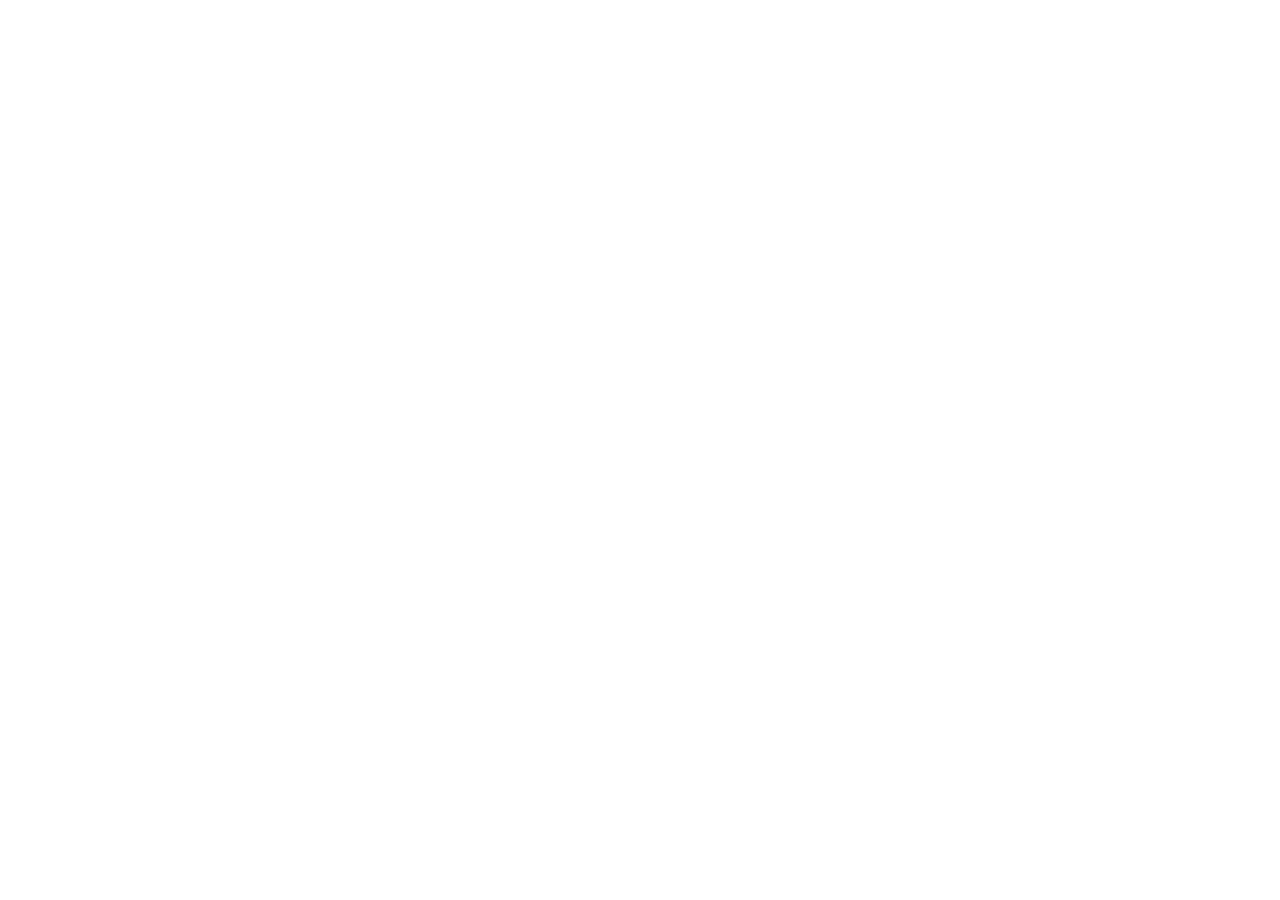
==== index.html @ 38d68558 "Add files via upload" ====
<!DOCTYPE html>
<html lang="fa" dir="rtl">
<head>
  <meta charset="UTF-8">
  <meta name="viewport" content="width=device-width, initial-scale=1.0">
  <meta name="description" content="وب‌سایت مهشید ارجمندنیا">
  <title>مهشید ارجمندنیا | Mahshid Art</title>
  <link rel="stylesheet" href="style.css">
</head>
<body>
  <main class="home">
    <header class="identity">
   

      <p class="english-name">MAHSHID ARJMANDNIA</p>
    </header>

    <nav class="menu" aria-label="منوی اصلی" dir="ltr">
<h1>

</h1>
<h1>
  
</h1>
      <a href="portfolio.html">PORTFOLIO</a>
            <a href="about.html">ABOUT</a>
      <a href="contact.html">CONTACT</a>
    </nav>
  </main>
</body>
</html>
---- style.css ----
* {
  margin: 0;
  padding: 0;
  box-sizing: border-box;
}

html, body {
  min-height: 100%;
}

body {
  font-family: "HeadingNow", sans-serif;
}

.home {
  
  min-height: 100vh;
  padding: 105px 12px 30px;
  background-image:
    linear-gradient(rgba(255,255,255,0.08), rgba(255,255,255,0.08)),
    url("images/1.jpg");
  background-size: cover;
  background-position: center;
  background-repeat: no-repeat;
}

.identity {
  font-family: "HeadingNow", sans-serif;
  color: 
  #ffffff;
  text-align: left;
  margin-left: 300px;
  margin-top: 125px;
}

.identity h1 {
  direction: rtl;
  text-align: left;
  font-family: Tahoma, Arial, sans-serif;
  font-size: 27px;
  font-weight: 400;
  margin-bottom: 3px;
}

.english-name {
  direction: ltr;
  text-align: left;
  font-size: clamp(23px, 4vw, 34px);
  font-weight: 400;
  letter-spacing: -1px;
}

.menu {
  font-family: "HeadingNow", sans-serif;
  display: flex;
  flex-direction: column;
  align-items: flex-start;
  gap: 13px;
  margin-top: 500;

    margin-left: 300px;
    margin-top: 50px;

}

.menu a {
  color: #ffffff;
  font-size: 17px;
  font-weight: 700;

}

.menu a:hover {
  color: #ffffff;
}

@font-face {
  font-family: "HeadingNow";
  src: url("heading_now/HeadingNow.woff2") format("woff2");
}

@media (max-width: 600px) {
  .home {
    padding-top: 65px;
    background-position: center;
  }

  .identity h1 {
    font-size: 23px;
  }

  .menu a {
    font-size: 22px;
  }
}
@view-transition {
  navigation: auto;
}

::view-transition-old(root) {
  animation: fade-out 0.2s ease;
}

::view-transition-new(root) {
  animation: fade-in 0.3s ease;
}

@keyframes fade-out {
  to {
      opacity: 0;
      transform: translateX(-10px);
  }
}

@keyframes fade-in {
  from {
      opacity: 0;
      transform: translateX(10px);
  }
}
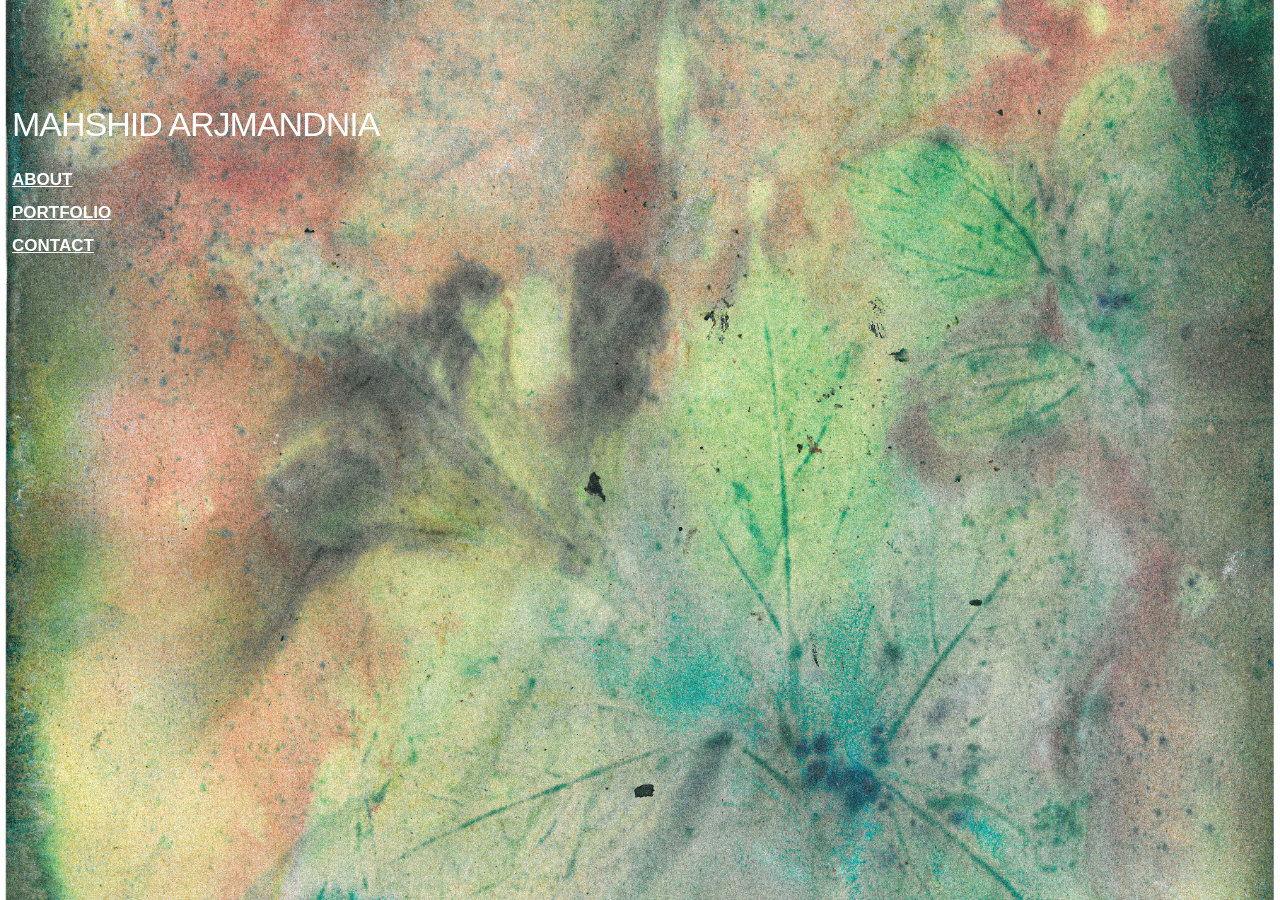
==== commit b917cdd6: "Update index.html" ====
--- a/index.html
+++ b/index.html
@@ -22,8 +22,9 @@
 <h1>
   
 </h1>
+      <a href="about.html">ABOUT</a>
       <a href="portfolio.html">PORTFOLIO</a>
-            <a href="about.html">ABOUT</a>
+
       <a href="contact.html">CONTACT</a>
     </nav>
   </main>
--- a/style.css
+++ b/style.css
@@ -18,19 +18,18 @@
   padding: 105px 12px 30px;
   background-image:
     linear-gradient(rgba(255,255,255,0.08), rgba(255,255,255,0.08)),
-    url("images/1.jpg");
+    url("1.jpg");
   background-size: cover;
   background-position: center;
   background-repeat: no-repeat;
 }
 
 .identity {
-  font-family: "HeadingNow", sans-serif;
+
   color: 
   #ffffff;
   text-align: left;
-  margin-left: 300px;
-  margin-top: 125px;
+
 }
 
 .identity h1 {
@@ -51,15 +50,14 @@
 }
 
 .menu {
-  font-family: "HeadingNow", sans-serif;
+
   display: flex;
   flex-direction: column;
   align-items: flex-start;
   gap: 13px;
   margin-top: 500;
 
-    margin-left: 300px;
-    margin-top: 50px;
+
 
 }
 
@@ -71,6 +69,12 @@
 }
 
 .menu a:hover {
+  color: #ffffff;
+}
+.tt{    margin-left: 300px;
+  margin-top: 300px;}
+
+.conectrr {
   color: #ffffff;
 }
 
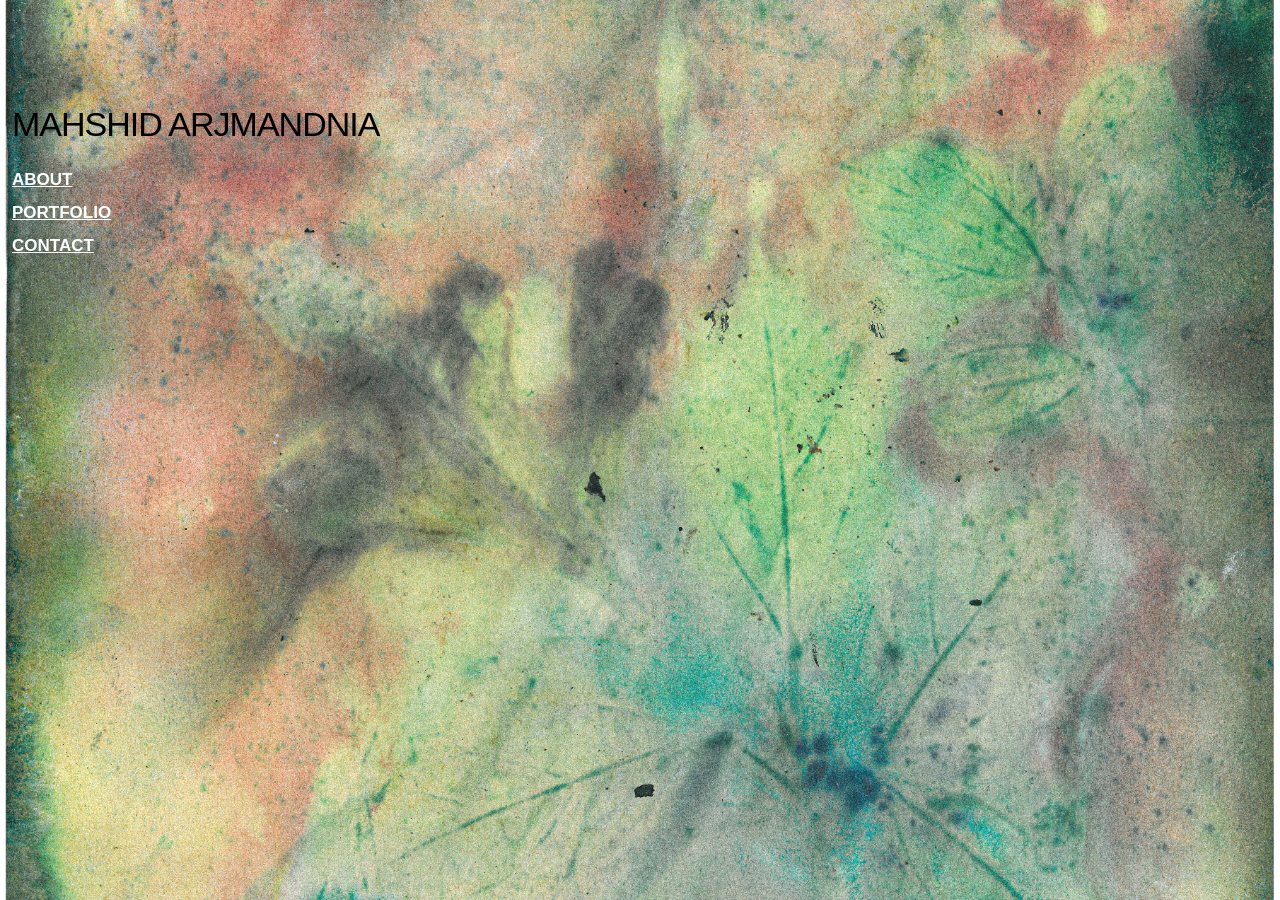
==== commit 6ac72336: "Update index.html" ====
--- a/index.html
+++ b/index.html
@@ -9,7 +9,7 @@
 </head>
 <body>
   <main class="home">
-    <header class="identity">
+    <header class="indexclass">
    
 
       <p class="english-name">MAHSHID ARJMANDNIA</p>
--- a/style.css
+++ b/style.css
@@ -29,7 +29,8 @@
   color: 
   #ffffff;
   text-align: left;
-
+    margin-left: 10px;
+    margin-top: 700px;
 }
 
 .identity h1 {
@@ -71,12 +72,14 @@
 .menu a:hover {
   color: #ffffff;
 }
-.tt{    margin-left: 300px;
-  margin-top: 300px;}
+.tt{    margin-left: 50px;
+  margin-top: 400px;}
 
 .conectrr {
   color: #ffffff;
 }
+
+
 
 @font-face {
   font-family: "HeadingNow";
@@ -97,6 +100,17 @@
     font-size: 22px;
   }
 }
+.parent-box {
+    position: relative; /* خیلی مهم: باعث میشه دکمه موقعیتش رو نسبت به این باکس تنظیم کنه نه کل صفحه مانیتور */
+    height: 100vh;      /* ارتفاع باکس (مثلا کل ارتفاع صفحه) */
+}
+
+.my-button {
+    position: absolute;
+    bottom: 20px;  /* فاصله از پایین صفحه */
+    left: 20px;    /* فاصله از چپ صفحه */
+}
+
 @view-transition {
   navigation: auto;
 }
